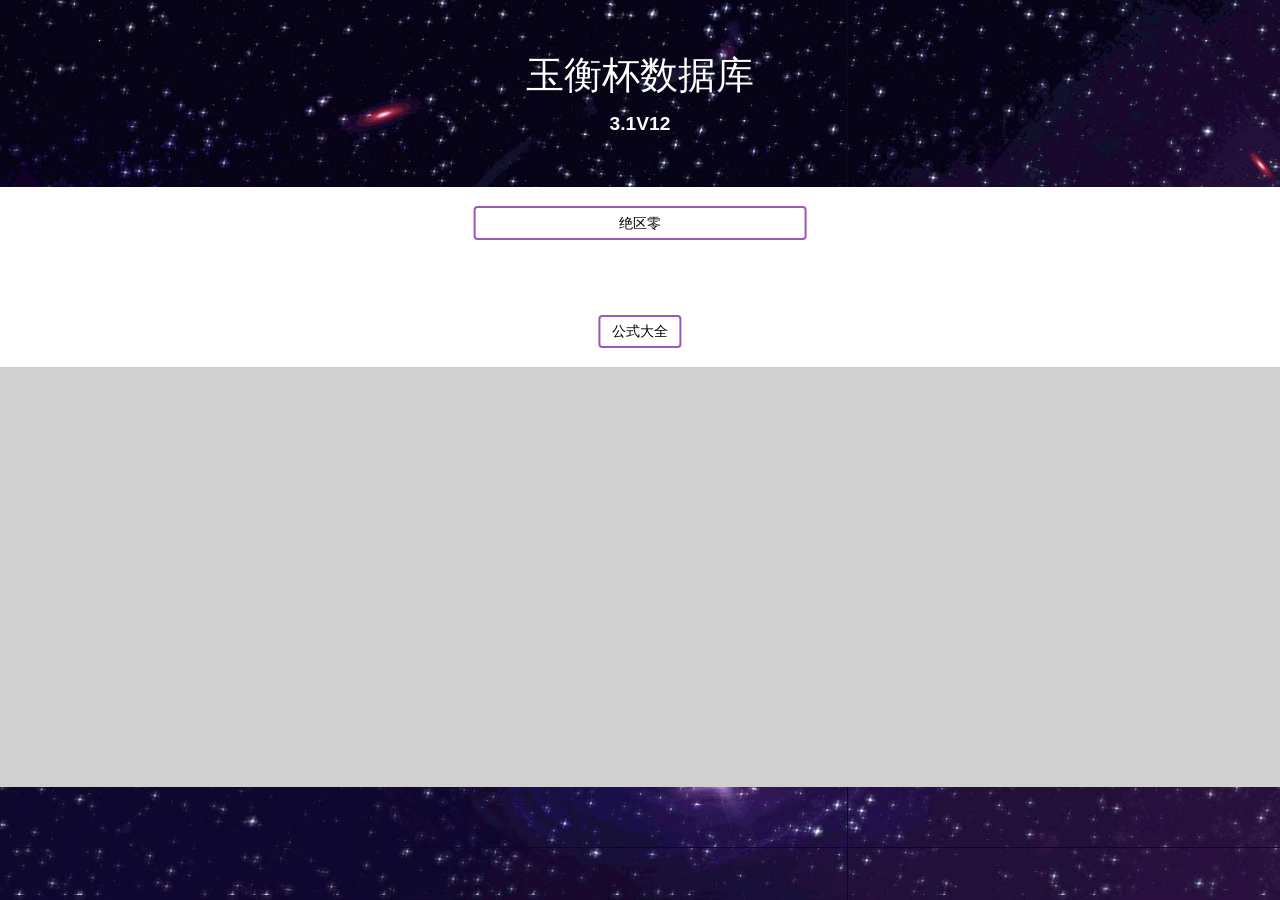
==== index.html @ 48122577 "Update index.html" ====
<!DOCTYPE html>
<html lang="zh-CN">
<head>
    <meta charset="UTF-8">
    <meta name="viewport" content="width=device-width, initial-scale=1.0">
    <title>绝区零 Wiki</title>
    <link rel="preload" as="image" href="image/bg.jpg">
    <link rel="stylesheet" href="style.css">
</head>
<body>
    <div class="star-bg"></div>
    <div class="star-top">
        <h1 class="site-title">玉衡杯数据库</h1>
        <p class="site-version">3.1V12</p>
    </div>
    <div class="white-board">
        <div class="game-tag">绝区零</div>
        <div class="countdown" id="countdown">3.1 00:00:00</div>
        <div class="nav-item">公式大全</div>
    </div>
    <div class="star-bottom"></div>
    <script>
        function updateCountdown() {
            var target = new Date('2026-07-29T06:00:00');
            var now = new Date();
            var diff = target - now;
            
            if (diff <= 0) {
                document.getElementById('countdown').textContent = '3.1 00:00:00';
                return;
            }
            
            var hours = Math.floor(diff / (1000 * 60 * 60));
            var minutes = Math.floor((diff % (1000 * 60 * 60)) / (1000 * 60));
            var seconds = Math.floor((diff % (1000 * 60)) / 1000);
            
            var hh = hours < 10 ? '0' + hours : '' + hours;
            var mm = minutes < 10 ? '0' + minutes : '' + minutes;
            var ss = seconds < 10 ? '0' + seconds : '' + seconds;
            
            document.getElementById('countdown').textContent = '3.1 ' + hh + ':' + mm + ':' + ss;
        }
        
        updateCountdown();
        setInterval(updateCountdown, 1000);
    </script>
</body>
</html>
---- style.css ----
* {
    margin: 0;
    padding: 0;
    box-sizing: border-box;
}

html, body {
    width: 100%;
    height: 100%;
    min-height: 100vh;
    overflow-x: hidden;
    font-family: "Microsoft YaHei", "微软雅黑", "PingFang SC", "Hiragino Sans GB", 
                 "Noto Sans CJK SC", "Source Han Sans SC", sans-serif;
    -webkit-font-smoothing: antialiased;
    -moz-osx-font-smoothing: grayscale;
    text-rendering: optimizeLegibility;
    background-color: #0a0a1a;
}

.star-bg {
    position: fixed;
    top: 0;
    left: 0;
    width: 100%;
    height: 100%;
    background-image: url('image/bg.jpg');
    background-size: cover;
    background-position: center;
    background-repeat: no-repeat;
    z-index: 0;
    will-change: transform;
    transform: translateZ(0);
}

.star-top {
    position: fixed;
    top: 0;
    left: 0;
    width: 100%;
    height: 20.83%;
    z-index: 1;
    pointer-events: none;
    display: flex;
    flex-direction: column;
    justify-content: center;
    align-items: center;
}

.site-title {
    font-family: "Microsoft YaHei", "微软雅黑", "PingFang SC", "Hiragino Sans GB", 
                 "Noto Sans CJK SC", "Source Han Sans SC", sans-serif;
    font-weight: 400;
    font-size: clamp(1.4rem, 3vw, 2.4rem);
    color: #ffffff;
    text-align: center;
    position: fixed;
    top: 8.33%;
    left: 50%;
    transform: translate(-50%, -50%);
    z-index: 3;
    pointer-events: auto;
}

.site-version {
    font-family: "Microsoft YaHei", "微软雅黑", "PingFang SC", "Hiragino Sans GB", 
                 "Noto Sans CJK SC", "Source Han Sans SC", sans-serif;
    font-weight: 700;
    font-size: clamp(0.8rem, 1.5vw, 1.2rem);
    color: #ffffff;
    text-align: center;
    position: fixed;
    top: 13.83%;
    left: 50%;
    transform: translate(-50%, -50%);
    z-index: 3;
    pointer-events: auto;
}

.white-board {
    position: fixed;
    left: 0;
    width: 100%;
    z-index: 2;
    top: 20.83%;
    height: 66.67%;
}

.white-board::before {
    content: '';
    position: absolute;
    top: 0;
    left: 0;
    width: 100%;
    height: 30%;
    background-color: #ffffff;
}

.white-board::after {
    content: '';
    position: absolute;
    bottom: 0;
    left: 0;
    width: 100%;
    height: 70%;
    background-color: #d0d0d0;
}

.game-tag {
    position: absolute;
    top: 6%;
    left: 50%;
    transform: translate(-50%, -50%);
    z-index: 4;
    display: flex;
    align-items: center;
    justify-content: center;
    width: 26%;
    min-height: 2.4em;
    padding: 4px 0;
    border: 2px solid #9b59b6;
    border-radius: 4px;
    background-color: transparent;
    font-family: "Microsoft YaHei", "微软雅黑", "PingFang SC", "Hiragino Sans GB", 
                 "Noto Sans CJK SC", "Source Han Sans SC", sans-serif;
    font-weight: 400;
    font-size: clamp(0.7rem, 1.1vw, 0.95rem);
    color: #000000;
    text-align: center;
    white-space: nowrap;
}

.nav-item {
    position: absolute;
    bottom: 76%;
    left: 50%;
    transform: translate(-50%, 50%);
    z-index: 4;
    display: flex;
    align-items: center;
    justify-content: center;
    width: 6.5%;
    min-height: 2.4em;
    padding: 4px 0;
    border: 2px solid #9b59b6;
    border-radius: 4px;
    background-color: transparent;
    font-family: "Microsoft YaHei", "微软雅黑", "PingFang SC", "Hiragino Sans GB", 
                 "Noto Sans CJK SC", "Source Han Sans SC", sans-serif;
    font-weight: 400;
    font-size: clamp(0.7rem, 1.1vw, 0.95rem);
    color: #000000;
    text-align: center;
    white-space: nowrap;
}

.star-bottom {
    position: fixed;
    left: 0;
    width: 100%;
    bottom: 0;
    height: 12.5%;
    z-index: 1;
    pointer-events: none;
}
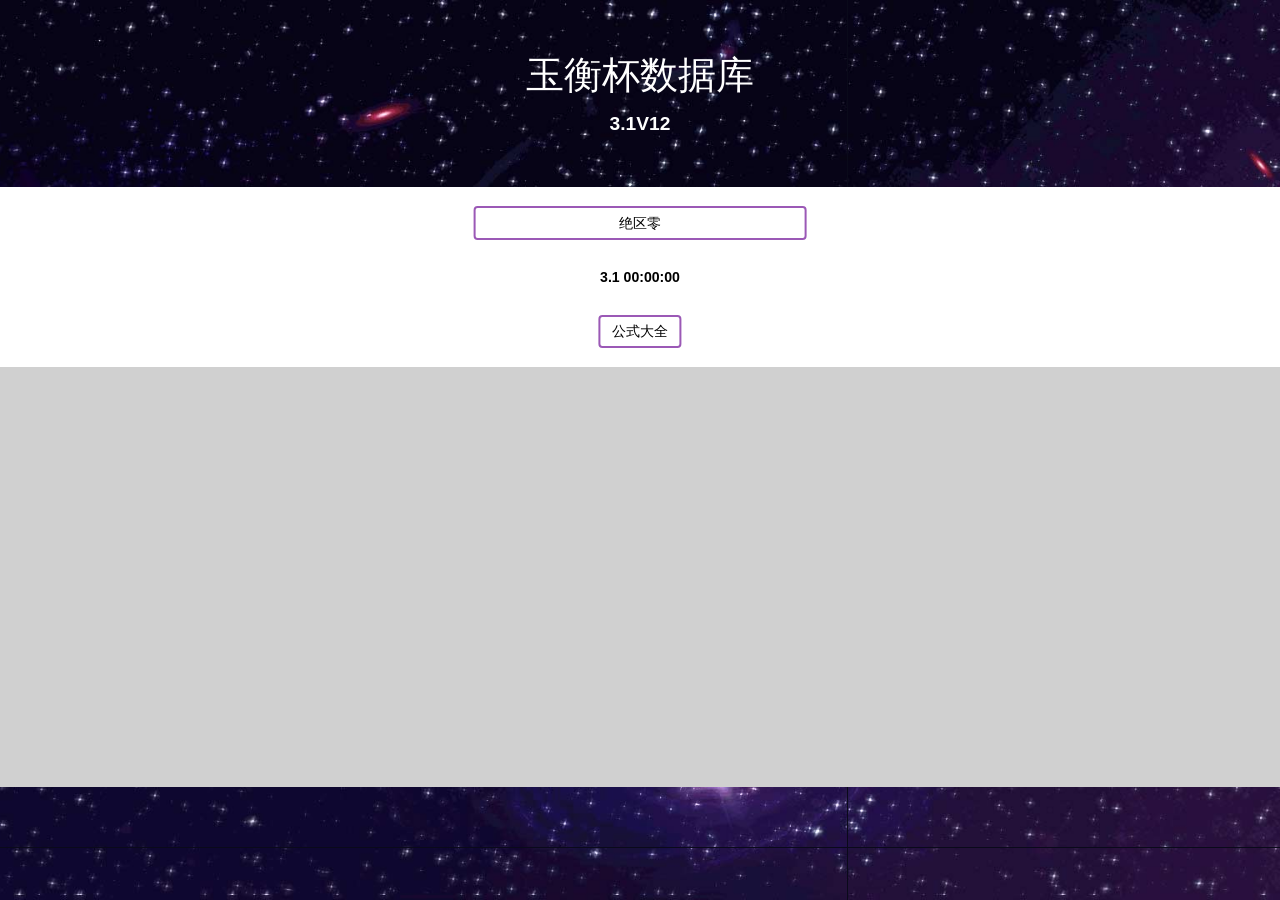
==== commit 80d12b60: "Update index.html" ====
--- a/index.html
+++ b/index.html
@@ -15,7 +15,7 @@
     </div>
     <div class="white-board">
         <div class="game-tag">绝区零</div>
-        <div class="countdown" id="countdown">3.1 00:00:00</div>
+        <div class="countdown" id="countdown">3.1  00:00:00</div>
         <div class="nav-item">公式大全</div>
     </div>
     <div class="star-bottom"></div>
@@ -26,7 +26,7 @@
             var diff = target - now;
             
             if (diff <= 0) {
-                document.getElementById('countdown').textContent = '3.1 00:00:00';
+                document.getElementById('countdown').textContent = '3.1  00:00:00';
                 return;
             }
             
@@ -38,7 +38,7 @@
             var mm = minutes < 10 ? '0' + minutes : '' + minutes;
             var ss = seconds < 10 ? '0' + seconds : '' + seconds;
             
-            document.getElementById('countdown').textContent = '3.1 ' + hh + ':' + mm + ':' + ss;
+            document.getElementById('countdown').textContent = '3.1  ' + hh + ':' + mm + ':' + ss;
         }
         
         updateCountdown();
--- a/style.css
+++ b/style.css
@@ -129,6 +129,21 @@
     white-space: nowrap;
 }
 
+.countdown {
+    position: absolute;
+    top: 15%;
+    left: 50%;
+    transform: translate(-50%, -50%);
+    z-index: 4;
+    font-family: "Microsoft YaHei", "微软雅黑", "PingFang SC", "Hiragino Sans GB", 
+                 "Noto Sans CJK SC", "Source Han Sans SC", sans-serif;
+    font-weight: 700;
+    font-size: clamp(0.7rem, 1.1vw, 0.95rem);
+    color: #000000;
+    text-align: center;
+    white-space: nowrap;
+}
+
 .nav-item {
     position: absolute;
     bottom: 76%;
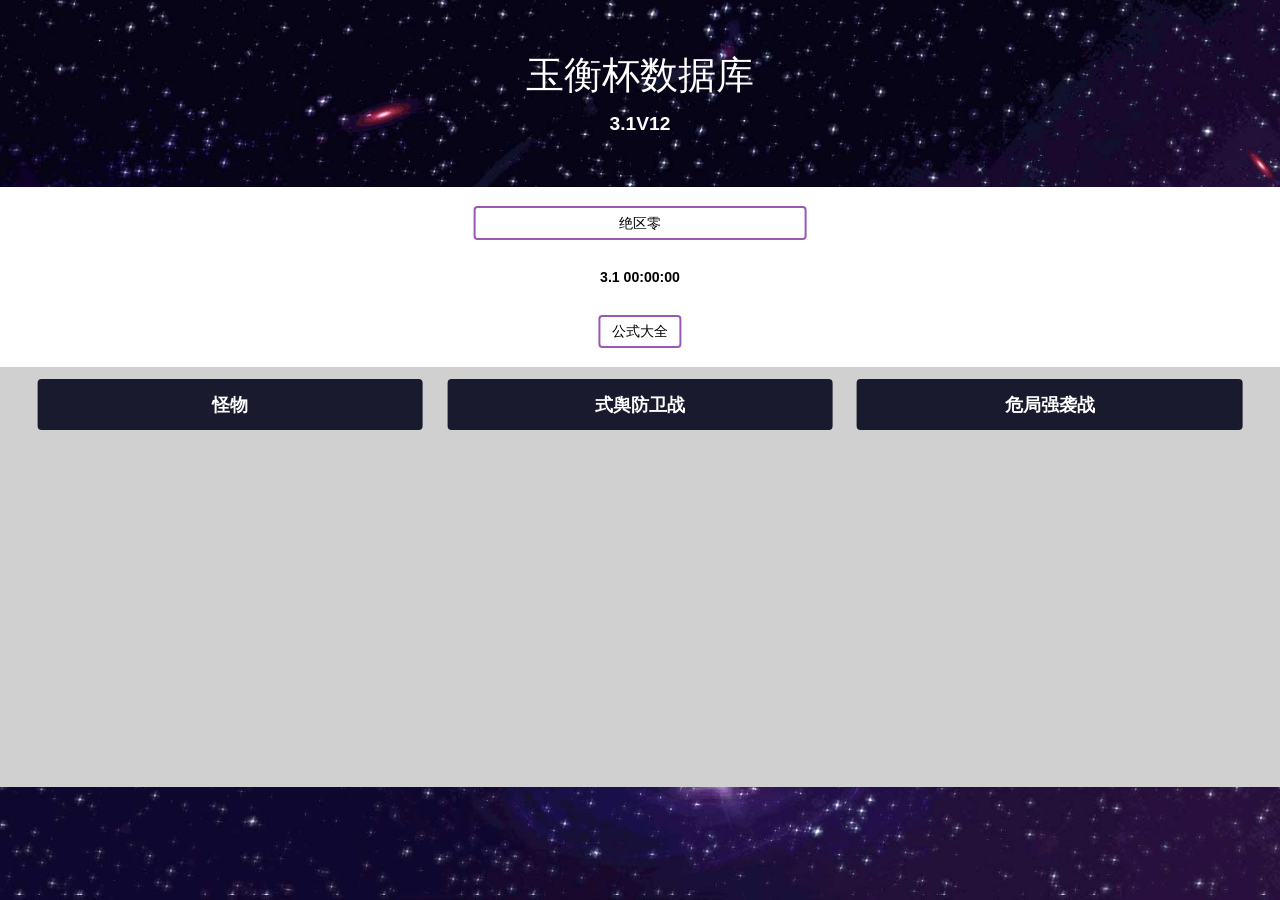
==== commit 16a70604: "Update index.html" ====
--- a/index.html
+++ b/index.html
@@ -15,34 +15,47 @@
     </div>
     <div class="white-board">
         <div class="game-tag">绝区零</div>
-        <div class="countdown" id="countdown">3.1  00:00:00</div>
-        <div class="nav-item">公式大全</div>
+        <div class="countdown" id="countdown">3.1  --:--:--</div>
+        <a href="formulas.html" class="nav-item">公式大全</a>
+        <div class="module-nav">
+            <a href="Monster.html" class="module-btn">怪物</a>
+            <a href="Shiyu Defence.html" class="module-btn module-center">式舆防卫战</a>
+            <a href="Deadly Assault.html" class="module-btn">危局强袭战</a>
+        </div>
     </div>
     <div class="star-bottom"></div>
     <script>
-        function updateCountdown() {
+        (function() {
+            var countdownEl = document.getElementById('countdown');
             var target = new Date('2026-07-29T06:00:00');
-            var now = new Date();
-            var diff = target - now;
             
-            if (diff <= 0) {
-                document.getElementById('countdown').textContent = '3.1  00:00:00';
-                return;
+            function pad(num, len) {
+                var str = '' + num;
+                while (str.length < len) {
+                    str = '0' + str;
+                }
+                return str;
             }
             
-            var hours = Math.floor(diff / (1000 * 60 * 60));
-            var minutes = Math.floor((diff % (1000 * 60 * 60)) / (1000 * 60));
-            var seconds = Math.floor((diff % (1000 * 60)) / 1000);
+            function updateCountdown() {
+                var now = new Date();
+                var diff = target - now;
+                
+                if (diff <= 0) {
+                    countdownEl.textContent = '3.1  00:00:00';
+                    return;
+                }
+                
+                var hours = Math.floor(diff / (1000 * 60 * 60));
+                var minutes = Math.floor((diff % (1000 * 60 * 60)) / (1000 * 60));
+                var seconds = Math.floor((diff % (1000 * 60)) / 1000);
+                
+                countdownEl.textContent = '3.1  ' + pad(hours, 2) + ':' + pad(minutes, 2) + ':' + pad(seconds, 2);
+            }
             
-            var hh = hours < 10 ? '0' + hours : '' + hours;
-            var mm = minutes < 10 ? '0' + minutes : '' + minutes;
-            var ss = seconds < 10 ? '0' + seconds : '' + seconds;
-            
-            document.getElementById('countdown').textContent = '3.1  ' + hh + ':' + mm + ':' + ss;
-        }
-        
-        updateCountdown();
-        setInterval(updateCountdown, 1000);
+            updateCountdown();
+            setInterval(updateCountdown, 1000);
+        })();
     </script>
 </body>
 </html>
--- a/style.css
+++ b/style.css
@@ -8,6 +8,7 @@
     width: 100%;
     height: 100%;
     min-height: 100vh;
+    min-height: 100dvh;
     overflow-x: hidden;
     font-family: "Microsoft YaHei", "微软雅黑", "PingFang SC", "Hiragino Sans GB", 
                  "Noto Sans CJK SC", "Source Han Sans SC", sans-serif;
@@ -15,6 +16,9 @@
     -moz-osx-font-smoothing: grayscale;
     text-rendering: optimizeLegibility;
     background-color: #0a0a1a;
+    -webkit-tap-highlight-color: transparent;
+    -webkit-text-size-adjust: 100%;
+    touch-action: manipulation;
 }
 
 .star-bg {
@@ -23,6 +27,7 @@
     left: 0;
     width: 100%;
     height: 100%;
+    height: 100dvh;
     background-image: url('image/bg.jpg');
     background-size: cover;
     background-position: center;
@@ -30,6 +35,7 @@
     z-index: 0;
     will-change: transform;
     transform: translateZ(0);
+    background-color: #0a0a1a;
 }
 
 .star-top {
@@ -166,6 +172,67 @@
     color: #000000;
     text-align: center;
     white-space: nowrap;
+    text-decoration: none;
+    cursor: pointer;
+    transition: background-color 0.2s ease;
+    -webkit-tap-highlight-color: transparent;
+}
+
+.nav-item:hover {
+    background-color: rgba(155, 89, 182, 0.1);
+}
+
+.nav-item:active {
+    background-color: rgba(155, 89, 182, 0.2);
+}
+
+.module-nav {
+    position: absolute;
+    top: 32%;
+    left: 50%;
+    transform: translateX(-50%);
+    z-index: 4;
+    display: flex;
+    align-items: center;
+    justify-content: center;
+    width: 96%;
+}
+
+.module-btn {
+    display: flex;
+    align-items: center;
+    justify-content: center;
+    width: 64%;
+    min-height: 2.8em;
+    padding: 4px 0;
+    margin: 0 1%;
+    border: 2px solid #1a1a2e;
+    border-radius: 4px;
+    background-color: #1a1a2e;
+    font-family: "Microsoft YaHei", "微软雅黑", "PingFang SC", "Hiragino Sans GB", 
+                 "Noto Sans CJK SC", "Source Han Sans SC", sans-serif;
+    font-weight: 700;
+    font-size: clamp(0.85rem, 1.4vw, 1.15rem);
+    color: #ffffff;
+    text-align: center;
+    text-decoration: none;
+    white-space: nowrap;
+    cursor: pointer;
+    transition: background-color 0.2s ease, border-color 0.2s ease;
+    -webkit-tap-highlight-color: transparent;
+}
+
+.module-btn:hover {
+    background-color: #2a2a4e;
+    border-color: #3a3a5e;
+}
+
+.module-btn:active {
+    background-color: #0f0f1f;
+}
+
+.module-center {
+    width: 64%;
 }
 
 .star-bottom {
@@ -177,3 +244,101 @@
     z-index: 1;
     pointer-events: none;
 }
+
+/* ===== 手机端优化 ===== */
+@media (max-width: 768px) {
+    .site-title {
+        font-size: clamp(1.6rem, 5vw, 2rem);
+        top: 7%;
+    }
+
+    .site-version {
+        font-size: clamp(0.9rem, 3vw, 1.1rem);
+        top: 14%;
+    }
+
+    .game-tag {
+        width: 50%;
+        min-height: 2.2em;
+        top: 7%;
+        font-size: clamp(0.75rem, 2.5vw, 0.9rem);
+    }
+
+    .countdown {
+        top: 16%;
+        font-size: clamp(0.75rem, 2.5vw, 0.9rem);
+    }
+
+    .nav-item {
+        width: 18%;
+        min-height: 2.2em;
+        bottom: 74%;
+        font-size: clamp(0.75rem, 2.5vw, 0.9rem);
+    }
+
+    .module-nav {
+        top: 33%;
+        width: 92%;
+        flex-wrap: nowrap;
+    }
+
+    .module-btn {
+        width: auto;
+        flex: 1;
+        min-width: 0;
+        min-height: 2.6em;
+        margin: 0 1.5%;
+        padding: 6px 8px;
+        font-size: clamp(0.7rem, 2.2vw, 0.85rem);
+        white-space: nowrap;
+        overflow: hidden;
+        text-overflow: ellipsis;
+    }
+
+    .module-center {
+        width: auto;
+        flex: 1;
+    }
+}
+
+@media (max-width: 400px) {
+    .site-title {
+        font-size: clamp(1.4rem, 6vw, 1.8rem);
+        top: 6%;
+    }
+
+    .site-version {
+        font-size: clamp(0.8rem, 3.5vw, 1rem);
+        top: 14%;
+    }
+
+    .game-tag {
+        width: 55%;
+        top: 7%;
+        font-size: clamp(0.7rem, 3vw, 0.85rem);
+    }
+
+    .countdown {
+        top: 16.5%;
+        font-size: clamp(0.7rem, 3vw, 0.85rem);
+    }
+
+    .nav-item {
+        width: 22%;
+        bottom: 73%;
+        font-size: clamp(0.7rem, 3vw, 0.85rem);
+    }
+
+    .module-nav {
+        top: 34%;
+        width: 94%;
+    }
+
+    .module-btn {
+        min-height: 2.4em;
+        margin: 0 1%;
+        padding: 5px 4px;
+        font-size: clamp(0.6rem, 2.5vw, 0.78rem);
+        border-width: 1.5px;
+    }
+}
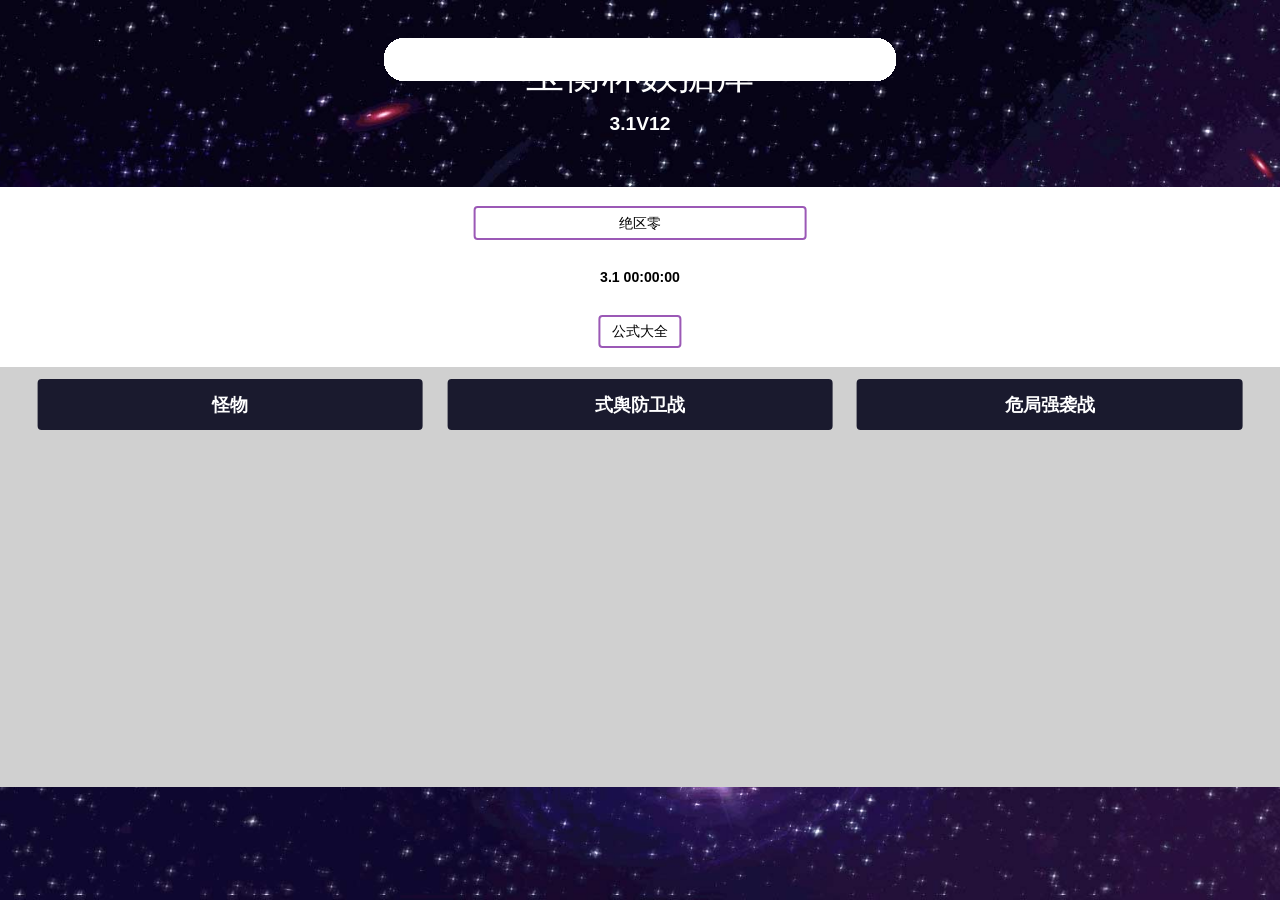
==== commit e8adb861: "Update index.html" ====
--- a/index.html
+++ b/index.html
@@ -5,6 +5,7 @@
     <meta name="viewport" content="width=device-width, initial-scale=1.0">
     <title>绝区零 Wiki</title>
     <link rel="preload" as="image" href="image/bg.jpg">
+    <link rel="preload" as="image" href="image/menu.png">
     <link rel="stylesheet" href="style.css">
 </head>
 <body>
@@ -12,6 +13,19 @@
     <div class="star-top">
         <h1 class="site-title">玉衡杯数据库</h1>
         <p class="site-version">3.1V12</p>
+        <div class="menu-container">
+            <img src="image/menu.png" alt="菜单" class="menu-icon" id="menuIcon">
+            <div class="menu-dialog" id="menuDialog">
+                <div class="menu-arrow"></div>
+                <div class="menu-title">菜单</div>
+                <a href="index.html" class="menu-btn menu-btn-full">返回主页</a>
+                <div class="menu-btn-row">
+                    <a href="Monster.html" class="menu-btn">怪物</a>
+                    <a href="Shiyu Defence.html" class="menu-btn">式舆防卫战</a>
+                    <a href="Deadly Assault.html" class="menu-btn">危局强袭战</a>
+                </div>
+            </div>
+        </div>
     </div>
     <div class="white-board">
         <div class="game-tag">绝区零</div>
@@ -25,6 +39,26 @@
     </div>
     <div class="star-bottom"></div>
     <script>
+        (function() {
+            var menuIcon = document.getElementById('menuIcon');
+            var menuDialog = document.getElementById('menuDialog');
+            
+            menuIcon.addEventListener('click', function(e) {
+                e.stopPropagation();
+                if (menuDialog.classList.contains('show')) {
+                    menuDialog.classList.remove('show');
+                } else {
+                    menuDialog.classList.add('show');
+                }
+            });
+            
+            document.addEventListener('click', function(e) {
+                if (!menuDialog.contains(e.target) && e.target !== menuIcon) {
+                    menuDialog.classList.remove('show');
+                }
+            });
+        })();
+        
         (function() {
             var countdownEl = document.getElementById('countdown');
             var target = new Date('2026-07-29T06:00:00');
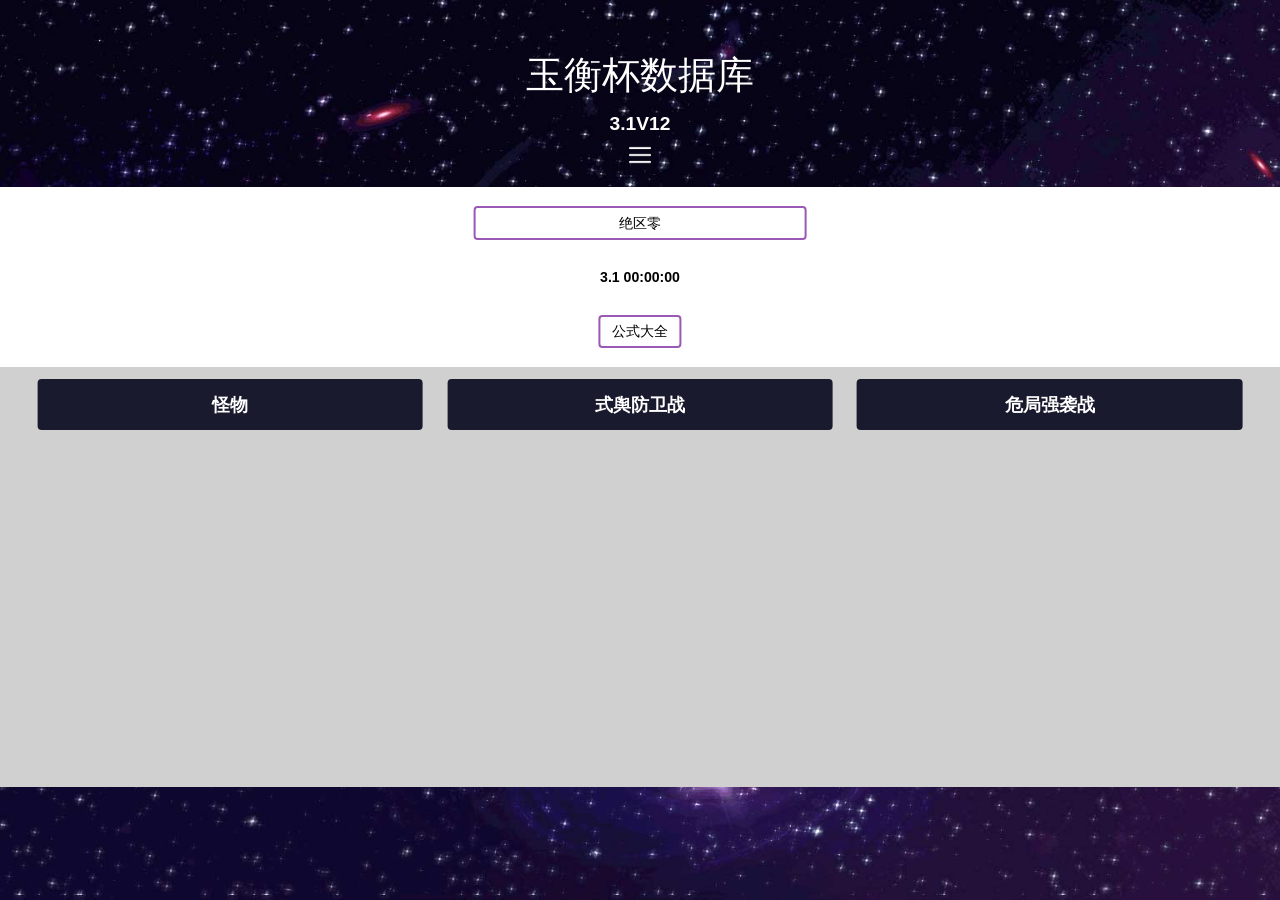
==== commit 53d03ede: "Update index.html" ====
--- a/index.html
+++ b/index.html
@@ -13,17 +13,17 @@
     <div class="star-top">
         <h1 class="site-title">玉衡杯数据库</h1>
         <p class="site-version">3.1V12</p>
-        <div class="menu-container">
-            <img src="image/menu.png" alt="菜单" class="menu-icon" id="menuIcon">
-            <div class="menu-dialog" id="menuDialog">
-                <div class="menu-arrow"></div>
-                <div class="menu-title">菜单</div>
-                <a href="index.html" class="menu-btn menu-btn-full">返回主页</a>
-                <div class="menu-btn-row">
-                    <a href="Monster.html" class="menu-btn">怪物</a>
-                    <a href="Shiyu Defence.html" class="menu-btn">式舆防卫战</a>
-                    <a href="Deadly Assault.html" class="menu-btn">危局强袭战</a>
-                </div>
+    </div>
+    <div class="menu-container">
+        <img src="image/menu.png" alt="菜单" class="menu-icon" id="menuIcon">
+        <div class="menu-dialog" id="menuDialog">
+            <div class="menu-arrow"></div>
+            <div class="menu-title">菜单</div>
+            <a href="index.html" class="menu-btn menu-btn-full">返回主页</a>
+            <div class="menu-btn-row">
+                <a href="Monster.html" class="menu-btn">怪物</a>
+                <a href="Shiyu Defence.html" class="menu-btn">式舆防卫战</a>
+                <a href="Deadly Assault.html" class="menu-btn">危局强袭战</a>
             </div>
         </div>
     </div>
--- a/style.css
+++ b/style.css
@@ -82,6 +82,138 @@
     pointer-events: auto;
 }
 
+.menu-container {
+    position: fixed;
+    top: 16%;
+    left: 50%;
+    transform: translate(-50%, 0);
+    z-index: 10;
+    pointer-events: auto;
+}
+
+.menu-icon {
+    display: block;
+    width: clamp(14px, 1.8vw, 22px);
+    height: auto;
+    cursor: pointer;
+    margin: 0 auto;
+    -webkit-tap-highlight-color: transparent;
+    user-select: none;
+    position: relative;
+    z-index: 1001;
+}
+
+.menu-dialog {
+    display: none;
+    position: fixed;
+    top: calc(16% + clamp(18px, 2.2vw, 28px));
+    left: 50%;
+    transform: translateX(-50%);
+    background-color: #ffffff;
+    border: 3px solid #000000;
+    border-radius: 8px;
+    padding: 20px 24px;
+    width: 50%;
+    max-width: 500px;
+    max-height: 66.67%;
+    box-shadow: 0 4px 20px rgba(0, 0, 0, 0.5);
+    z-index: 1000;
+    text-align: center;
+    pointer-events: auto;
+}
+
+.menu-dialog.show {
+    display: block;
+}
+
+.menu-arrow {
+    position: absolute;
+    top: -12px;
+    left: 50%;
+    transform: translateX(-50%);
+    width: 0;
+    height: 0;
+    border-left: 10px solid transparent;
+    border-right: 10px solid transparent;
+    border-bottom: 10px solid #000000;
+    z-index: 1002;
+}
+
+.menu-arrow::after {
+    content: '';
+    position: absolute;
+    top: 3px;
+    left: -7px;
+    width: 0;
+    height: 0;
+    border-left: 7px solid transparent;
+    border-right: 7px solid transparent;
+    border-bottom: 7px solid #ffffff;
+}
+
+.menu-title {
+    font-family: "Microsoft YaHei", "微软雅黑", "PingFang SC", "Hiragino Sans GB", 
+                 "Noto Sans CJK SC", "Source Han Sans SC", sans-serif;
+    font-weight: 700;
+    font-size: clamp(1rem, 1.5vw, 1.3rem);
+    color: #000000;
+    text-align: center;
+    margin-bottom: 18px;
+    position: relative;
+    z-index: 1003;
+}
+
+.menu-btn {
+    display: flex;
+    align-items: center;
+    justify-content: center;
+    min-height: 2.6em;
+    padding: 8px 12px;
+    border: 2px solid #000000;
+    border-radius: 4px;
+    background-color: #ffffff;
+    font-family: "Microsoft YaHei", "微软雅黑", "PingFang SC", "Hiragino Sans GB", 
+                 "Noto Sans CJK SC", "Source Han Sans SC", sans-serif;
+    font-weight: 400;
+    font-size: clamp(0.8rem, 1.1vw, 1rem);
+    color: #000000;
+    text-align: center;
+    text-decoration: none;
+    white-space: nowrap;
+    cursor: pointer;
+    transition: background-color 0.2s ease;
+    -webkit-tap-highlight-color: transparent;
+    position: relative;
+    z-index: 1003;
+    width: 26%;
+    margin: 0 auto;
+}
+
+.menu-btn:hover {
+    background-color: #f0f0f0;
+}
+
+.menu-btn:active {
+    background-color: #e0e0e0;
+}
+
+.menu-btn-full {
+    width: 26%;
+    margin: 0 auto 14px auto;
+}
+
+.menu-btn-row {
+    display: flex;
+    justify-content: center;
+    gap: 4%;
+}
+
+.menu-btn-row .menu-btn {
+    flex: 0 0 auto;
+    width: 26%;
+    min-width: 0;
+}
+
 .white-board {
     position: fixed;
     left: 0;
@@ -245,7 +377,6 @@
     pointer-events: none;
 }
 
-/* ===== 手机端优化 ===== */
 @media (max-width: 768px) {
     .site-title {
         font-size: clamp(1.6rem, 5vw, 2rem);
@@ -255,6 +386,29 @@
     .site-version {
         font-size: clamp(0.9rem, 3vw, 1.1rem);
         top: 14%;
+    }
+
+    .menu-container {
+        top: 15.5%;
+    }
+
+    .menu-dialog {
+        top: calc(15.5% + clamp(16px, 2vw, 24px));
+        width: 65%;
+        padding: 16px 14px;
+    }
+
+    .menu-btn {
+        width: 35%;
+        font-size: clamp(0.75rem, 2vw, 0.9rem);
+    }
+
+    .menu-btn-full {
+        width: 35%;
+    }
+
+    .menu-btn-row .menu-btn {
+        width: 35%;
     }
 
     .game-tag {
@@ -312,6 +466,35 @@
         top: 14%;
     }
 
+    .menu-container {
+        top: 15%;
+    }
+
+    .menu-dialog {
+        top: calc(15% + clamp(14px, 1.8vw, 20px));
+        width: 80%;
+        padding: 14px 10px;
+    }
+
+    .menu-btn {
+        width: 42%;
+        font-size: clamp(0.7rem, 2.5vw, 0.8rem);
+        min-height: 2.2em;
+        padding: 5px 8px;
+    }
+
+    .menu-btn-full {
+        width: 42%;
+    }
+
+    .menu-btn-row {
+        gap: 3%;
+    }
+
+    .menu-btn-row .menu-btn {
+        width: 42%;
+    }
+
     .game-tag {
         width: 55%;
         top: 7%;
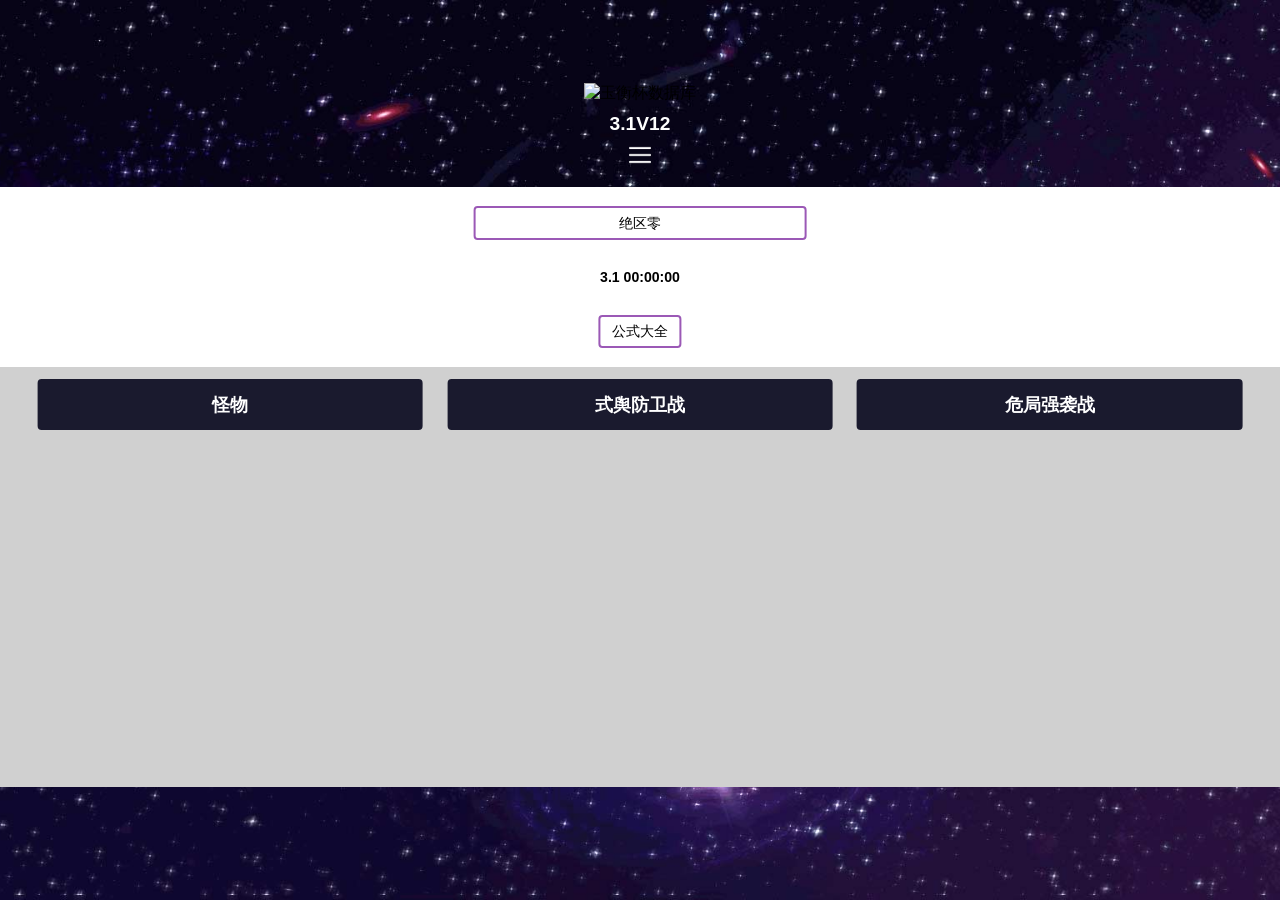
==== commit d29a4c67: "Update index.html" ====
--- a/index.html
+++ b/index.html
@@ -6,12 +6,13 @@
     <title>绝区零 Wiki</title>
     <link rel="preload" as="image" href="image/bg.jpg">
     <link rel="preload" as="image" href="image/menu.png">
+    <link rel="preload" as="image" href="image/_logo_2.png">
     <link rel="stylesheet" href="style.css">
 </head>
 <body>
     <div class="star-bg"></div>
     <div class="star-top">
-        <h1 class="site-title">玉衡杯数据库</h1>
+        <img src="image/_logo_2.png" alt="玉衡杯数据库" class="site-logo">
         <p class="site-version">3.1V12</p>
     </div>
     <div class="menu-container">
--- a/style.css
+++ b/style.css
@@ -104,26 +104,36 @@
 }
 
 .menu-dialog {
-    display: none;
-    position: fixed;
-    top: calc(16% + clamp(18px, 2.2vw, 28px));
-    left: 50%;
-    transform: translateX(-50%);
+    display: flex;
+    position: fixed;
+    top: calc(16% + clamp(18px, 2.2vw, 28px) - 100px);
+    left: 50%;
+    transform: translateX(-50%) translateY(-20px);
+    transform-origin: top center;
     background-color: #ffffff;
     border: 3px solid #000000;
     border-radius: 8px;
-    padding: 20px 24px;
-    width: 50%;
-    max-width: 500px;
-    max-height: 66.67%;
+    padding: 24px 28px;
+    width: auto;
+    min-width: 280px;
+    height: auto;
+    max-height: 66.67vh;
     box-shadow: 0 4px 20px rgba(0, 0, 0, 0.5);
     z-index: 1000;
     text-align: center;
+    pointer-events: none;
+    overflow-y: auto;
+    flex-direction: column;
+    align-items: center;
+    justify-content: flex-start;
+    opacity: 0;
+    transition: transform 0.1s ease-out, opacity 0.06s ease-out;
+}
+
+.menu-dialog.show {
+    transform: translateX(-50%) translateY(100px);
+    opacity: 1;
     pointer-events: auto;
-}
-
-.menu-dialog.show {
-    display: block;
 }
 
 .menu-arrow {
@@ -137,6 +147,7 @@
     border-right: 10px solid transparent;
     border-bottom: 10px solid #000000;
     z-index: 1002;
+    pointer-events: none;
 }
 
 .menu-arrow::after {
@@ -158,9 +169,8 @@
     font-size: clamp(1rem, 1.5vw, 1.3rem);
     color: #000000;
     text-align: center;
-    margin-bottom: 18px;
-    position: relative;
-    z-index: 1003;
+    margin-bottom: 20px;
+    width: 100%;
 }
 
 .menu-btn {
@@ -168,14 +178,14 @@
     align-items: center;
     justify-content: center;
     min-height: 2.6em;
-    padding: 8px 12px;
+    padding: 8px 0;
     border: 2px solid #000000;
     border-radius: 4px;
     background-color: #ffffff;
     font-family: "Microsoft YaHei", "微软雅黑", "PingFang SC", "Hiragino Sans GB", 
                  "Noto Sans CJK SC", "Source Han Sans SC", sans-serif;
     font-weight: 400;
-    font-size: clamp(0.8rem, 1.1vw, 1rem);
+    font-size: clamp(0.8rem, 1.1vw, 0.95rem);
     color: #000000;
     text-align: center;
     text-decoration: none;
@@ -183,9 +193,7 @@
     cursor: pointer;
     transition: background-color 0.2s ease;
     -webkit-tap-highlight-color: transparent;
-    position: relative;
-    z-index: 1003;
-    width: 26%;
+    width: 160px;
     margin: 0 auto;
 }
 
@@ -198,20 +206,23 @@
 }
 
 .menu-btn-full {
-    width: 26%;
-    margin: 0 auto 14px auto;
+    width: 160px;
+    margin: 0 auto 12px auto;
 }
 
 .menu-btn-row {
     display: flex;
     justify-content: center;
-    gap: 4%;
+    gap: 10px;
+    width: 100%;
+    margin-top: 0;
 }
 
 .menu-btn-row .menu-btn {
     flex: 0 0 auto;
-    width: 26%;
+    width: 160px;
     min-width: 0;
+    padding: 8px 0;
 }
 
 .white-board {
@@ -393,22 +404,24 @@
     }
 
     .menu-dialog {
-        top: calc(15.5% + clamp(16px, 2vw, 24px));
-        width: 65%;
+        top: calc(15.5% + clamp(16px, 2vw, 24px) - 100px);
+        min-width: 250px;
+        max-height: 55vh;
         padding: 16px 14px;
     }
 
     .menu-btn {
-        width: 35%;
+        width: 140px;
         font-size: clamp(0.75rem, 2vw, 0.9rem);
     }
 
     .menu-btn-full {
-        width: 35%;
+        width: 140px;
     }
 
     .menu-btn-row .menu-btn {
-        width: 35%;
+        width: 140px;
+        padding: 8px 0;
     }
 
     .game-tag {
@@ -471,28 +484,29 @@
     }
 
     .menu-dialog {
-        top: calc(15% + clamp(14px, 1.8vw, 20px));
-        width: 80%;
+        top: calc(15% + clamp(14px, 1.8vw, 20px) - 100px);
+        min-width: 220px;
+        max-height: 50vh;
         padding: 14px 10px;
     }
 
     .menu-btn {
-        width: 42%;
+        width: 130px;
         font-size: clamp(0.7rem, 2.5vw, 0.8rem);
         min-height: 2.2em;
-        padding: 5px 8px;
     }
 
     .menu-btn-full {
-        width: 42%;
+        width: 130px;
     }
 
     .menu-btn-row {
-        gap: 3%;
+        gap: 6px;
     }
 
     .menu-btn-row .menu-btn {
-        width: 42%;
+        width: 130px;
+        padding: 6px 0;
     }
 
     .game-tag {
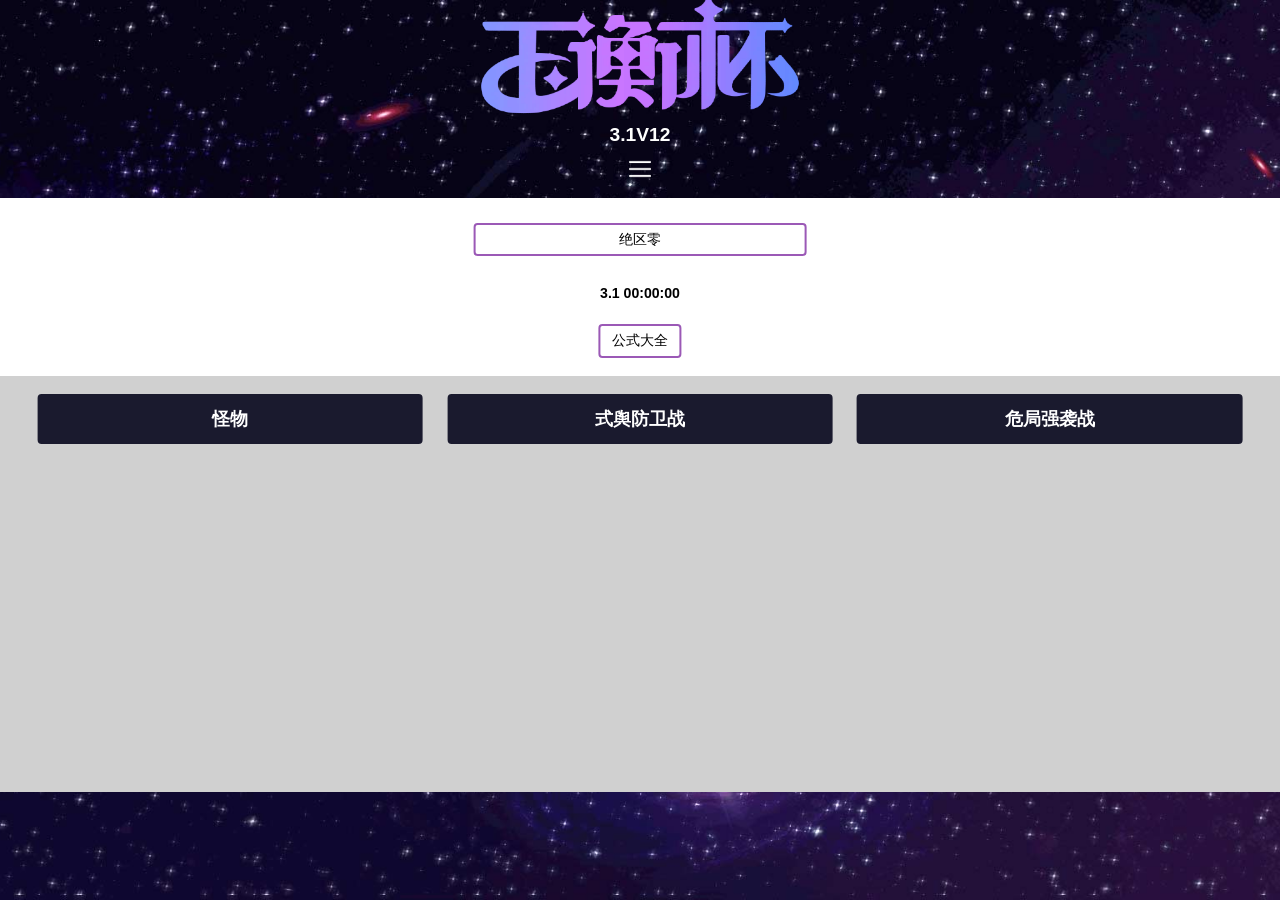
==== commit 4e0ca2f8: "Update index.html" ====
--- a/index.html
+++ b/index.html
@@ -6,13 +6,13 @@
     <title>绝区零 Wiki</title>
     <link rel="preload" as="image" href="image/bg.jpg">
     <link rel="preload" as="image" href="image/menu.png">
-    <link rel="preload" as="image" href="image/_logo_2.png">
+    <link rel="preload" as="image" href="image/logo.png">
     <link rel="stylesheet" href="style.css">
 </head>
 <body>
     <div class="star-bg"></div>
     <div class="star-top">
-        <img src="image/_logo_2.png" alt="玉衡杯数据库" class="site-logo">
+        <img src="image/logo.png" alt="玉衡杯数据库" class="site-logo">
         <p class="site-version">3.1V12</p>
     </div>
     <div class="menu-container">
--- a/style.css
+++ b/style.css
@@ -43,7 +43,7 @@
     top: 0;
     left: 0;
     width: 100%;
-    height: 20.83%;
+    height: 22%;
     z-index: 1;
     pointer-events: none;
     display: flex;
@@ -52,19 +52,15 @@
     align-items: center;
 }
 
-.site-title {
-    font-family: "Microsoft YaHei", "微软雅黑", "PingFang SC", "Hiragino Sans GB", 
-                 "Noto Sans CJK SC", "Source Han Sans SC", sans-serif;
-    font-weight: 400;
-    font-size: clamp(1.4rem, 3vw, 2.4rem);
-    color: #ffffff;
-    text-align: center;
-    position: fixed;
-    top: 8.33%;
+.site-logo {
+    position: fixed;
+    top: 6%;
     left: 50%;
     transform: translate(-50%, -50%);
     z-index: 3;
     pointer-events: auto;
+    width: clamp(180px, 25vw, 350px);
+    height: auto;
 }
 
 .site-version {
@@ -75,7 +71,7 @@
     color: #ffffff;
     text-align: center;
     position: fixed;
-    top: 13.83%;
+    top: 15%;
     left: 50%;
     transform: translate(-50%, -50%);
     z-index: 3;
@@ -84,7 +80,7 @@
 
 .menu-container {
     position: fixed;
-    top: 16%;
+    top: 17.5%;
     left: 50%;
     transform: translate(-50%, 0);
     z-index: 10;
@@ -106,7 +102,7 @@
 .menu-dialog {
     display: flex;
     position: fixed;
-    top: calc(16% + clamp(18px, 2.2vw, 28px) - 100px);
+    top: calc(17.5% + clamp(18px, 2.2vw, 28px) - 100px);
     left: 50%;
     transform: translateX(-50%) translateY(-20px);
     transform-origin: top center;
@@ -230,8 +226,8 @@
     left: 0;
     width: 100%;
     z-index: 2;
-    top: 20.83%;
-    height: 66.67%;
+    top: 22%;
+    height: 66%;
 }
 
 .white-board::before {
@@ -256,7 +252,7 @@
 
 .game-tag {
     position: absolute;
-    top: 6%;
+    top: 7%;
     left: 50%;
     transform: translate(-50%, -50%);
     z-index: 4;
@@ -280,7 +276,7 @@
 
 .countdown {
     position: absolute;
-    top: 15%;
+    top: 16%;
     left: 50%;
     transform: translate(-50%, -50%);
     z-index: 4;
@@ -331,7 +327,7 @@
 
 .module-nav {
     position: absolute;
-    top: 32%;
+    top: 33%;
     left: 50%;
     transform: translateX(-50%);
     z-index: 4;
@@ -383,15 +379,15 @@
     left: 0;
     width: 100%;
     bottom: 0;
-    height: 12.5%;
+    height: 12%;
     z-index: 1;
     pointer-events: none;
 }
 
 @media (max-width: 768px) {
-    .site-title {
-        font-size: clamp(1.6rem, 5vw, 2rem);
-        top: 7%;
+    .site-logo {
+        top: 5%;
+        width: clamp(150px, 40vw, 280px);
     }
 
     .site-version {
@@ -400,11 +396,12 @@
     }
 
     .menu-container {
-        top: 15.5%;
+        top: 16.5%;
     }
 
     .menu-dialog {
-        top: calc(15.5% + clamp(16px, 2vw, 24px) - 100px);
+        top: calc(16.5% + clamp(16px, 2vw, 24px) - 100px);
+        width: auto;
         min-width: 250px;
         max-height: 55vh;
         padding: 16px 14px;
@@ -427,12 +424,12 @@
     .game-tag {
         width: 50%;
         min-height: 2.2em;
-        top: 7%;
+        top: 8%;
         font-size: clamp(0.75rem, 2.5vw, 0.9rem);
     }
 
     .countdown {
-        top: 16%;
+        top: 17%;
         font-size: clamp(0.75rem, 2.5vw, 0.9rem);
     }
 
@@ -444,7 +441,7 @@
     }
 
     .module-nav {
-        top: 33%;
+        top: 34%;
         width: 92%;
         flex-wrap: nowrap;
     }
@@ -469,22 +466,23 @@
 }
 
 @media (max-width: 400px) {
-    .site-title {
-        font-size: clamp(1.4rem, 6vw, 1.8rem);
-        top: 6%;
+    .site-logo {
+        top: 4%;
+        width: clamp(130px, 45vw, 220px);
     }
 
     .site-version {
         font-size: clamp(0.8rem, 3.5vw, 1rem);
-        top: 14%;
+        top: 13%;
     }
 
     .menu-container {
-        top: 15%;
+        top: 15.5%;
     }
 
     .menu-dialog {
-        top: calc(15% + clamp(14px, 1.8vw, 20px) - 100px);
+        top: calc(15.5% + clamp(14px, 1.8vw, 20px) - 100px);
+        width: auto;
         min-width: 220px;
         max-height: 50vh;
         padding: 14px 10px;
@@ -511,12 +509,12 @@
 
     .game-tag {
         width: 55%;
-        top: 7%;
+        top: 8%;
         font-size: clamp(0.7rem, 3vw, 0.85rem);
     }
 
     .countdown {
-        top: 16.5%;
+        top: 17.5%;
         font-size: clamp(0.7rem, 3vw, 0.85rem);
     }
 
@@ -527,7 +525,7 @@
     }
 
     .module-nav {
-        top: 34%;
+        top: 35%;
         width: 94%;
     }
 
